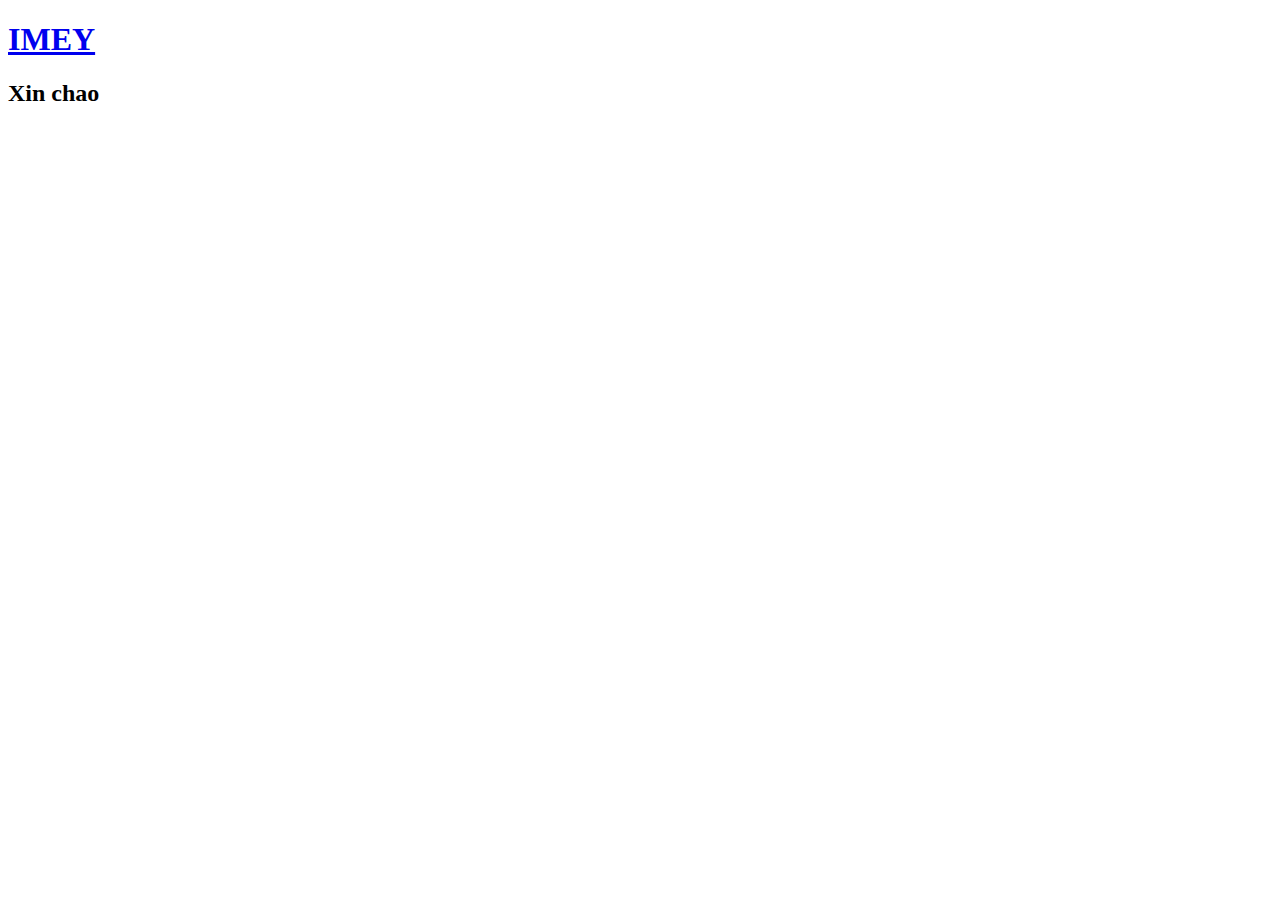
==== src/main/resources/templates/index.html @ 0ae67a2c "thay doi giao dien" ====
<!DOCTYPE html>
<html lang="en">

<head>
  <meta charset="utf-8">
  <meta content="width=device-width, initial-scale=1.0" name="viewport">

  <title>Xin chao</title>
  <meta content="" name="description">
  <meta content="" name="keywords">

  <!-- Favicons -->
  <!-- <link href="assets/img/favicon.png" rel="icon"> -->
  <link href="/img/ins.png" rel="icon">
  <link href="/img/apple-touch-icon.png" rel="apple-touch-icon">

  <!-- Google Fonts -->
  <link rel="preconnect" href="https://fonts.googleapis.com">
  <link rel="preconnect" href="https://fonts.gstatic.com" crossorigin>
  <link
          href="https://fonts.googleapis.com/css2?family=Open+Sans:ital,wght@0,300;0,400;0,500;0,600;0,700;1,300;1,400;1,600;1,700&family=Inter:ital,wght@0,300;0,400;0,500;0,600;0,700;1,300;1,400;1,500;1,600;1,700&family=Cardo:ital,wght@0,400;0,700;1,400&display=swap"
          rel="stylesheet">

  <!-- Vendor CSS Files -->
  <link href="/vendor/bootstrap/css/bootstrap.min.css" rel="stylesheet">
  <link href="/vendor/bootstrap-icons/bootstrap-icons.css" rel="stylesheet">
  <link href="/vendor/swiper/swiper-bundle.min.css" rel="stylesheet">
  <link href="/vendor/glightbox/css/glightbox.min.css" rel="stylesheet">
  <link href="/vendor/aos/aos.css" rel="stylesheet">

  <!-- Template Main CSS File -->
  <link href="/css/main.css" rel="stylesheet">

</head>

<body>

<!-- ======= Header ======= -->
<header id="header" class="header d-flex align-items-center fixed-top">
  <div class="container-fluid d-flex align-items-center justify-content-between">

    <a href="#" class="logo d-flex align-items-center  me-auto me-lg-0">
      <!-- Uncomment the line below if you also wish to use an image logo -->
      <!-- <img src="assets/img/logo.png" alt=""> -->
      <i class="bi bi-camera"></i>
      <h1>IMEY</h1>
    </a>

    <div class="header-social-links">
      <a href="https://www.facebook.com/duogglong" class="facebook"><i class="bi bi-facebook"></i></a>
      <a href="https://www.instagram.com/duogglong/" class="instagram"><i class="bi bi-instagram"></i></a>
      <a href="https://www.linkedin.com/in/duogglong/" class="linkedin"><i class="bi bi-linkedin"></i></i></a>
    </div>
    <!-- <i class="mobile-nav-toggle mobile-nav-show bi bi-list"></i> -->
    <!-- <i class="mobile-nav-toggle mobile-nav-hide d-none bi bi-x"></i> -->

  </div>
</header><!-- End Header -->

<section id="hero" class="hero d-flex flex-column justify-content-center align-items-center" data-aos="fade"
         data-aos-delay="1500">
  <div class="container">
    <div class="row justify-content-center">
      <div class="col-lg-6 text-center">
        <h2><span>Xin chao</span></h2>
        <!-- <i>"Khi bạn chọn bình yên, nó đi kèm rất nhiều lời tạm biệt..!"</i> -->
      </div>
    </div>
  </div>
</section>

<main id="main" data-aos="fade" data-aos-delay="1500">

  <!-- ======= Gallery Section ======= -->
  <section id="gallery" class="gallery">
    <div class="container-fluid">
      <div class="row gy-4 justify-content-center contain_all">

        <!-- Decor -->
        <div class="col-xl-3 col-lg-4 col-md-6 custom_img" style="margin-top: 1px; padding: 2px;">
          <div class="gallery-item h-100" style="border-radius: 2px;">
            <img src="/img/decor/loveToday.jpg" class="img-fluid img_fit" alt="">
          </div>
        </div>

        <!-- Decor -->
        <div class="col-xl-3 col-lg-4 col-md-6 custom_img" style="margin-top: 1px; padding: 2px;">
          <div class="gallery-item h-100" style="border-radius: 2px;">
            <img src="/img/decor/rem.jpg" class="img-fluid img_fit" alt="">
          </div>
        </div>

        <!-- Decor -->
        <div class="col-xl-3 col-lg-4 col-md-6 custom_img" style="margin-top: 1px; padding: 2px;">
          <div class="gallery-item h-100" style="border-radius: 2px;">
            <img src="/img/decor/tuongNuaDau.jpg" class="img-fluid" alt="">
          </div>
        </div>

        <!-- Decor -->
        <div class="col-xl-3 col-lg-4 col-md-6 custom_img" style="margin-top: 1px; padding: 2px;">
          <div class="gallery-item h-100" style="border-radius: 2px;">
            <img src="/img/decor/diaNhac.jpg" class="img-fluid" alt="">
          </div>
        </div>

        <!-- Decor -->
        <div class="col-xl-3 col-lg-4 col-md-6 custom_img" style="margin-top: 1px; padding: 2px;">
          <div class="gallery-item h-100" style="border-radius: 2px;">
            <img src="/img/decor/savingMyself.jpg" class="img-fluid" alt="">
          </div>
        </div>

        <!-- Decor -->
        <div class="col-xl-3 col-lg-4 col-md-6 custom_img" style="margin-top: 1px; padding: 2px;">
          <div class="gallery-item h-100" style="border-radius: 2px;">
            <img src="/img/decor/mindMess.jpg" class="img-fluid" alt="">
          </div>
        </div>

        <!-- Decor -->
        <div class="col-xl-3 col-lg-4 col-md-6 custom_img" style="margin-top: 1px; padding: 2px;">
          <div class="gallery-item h-100" style="border-radius: 2px;">
            <img src="/img/decor/phoneBook.jpg" class="img-fluid" alt="">
          </div>
        </div>

        <!-- Decor -->
        <div class="col-xl-3 col-lg-4 col-md-6 custom_img" style="margin-top: 1px; padding: 2px;">
          <div class="gallery-item h-100" style="border-radius: 2px;">
            <img src="/img/decor/nhieuSach.jpg" class="img-fluid img_fit" alt="">
          </div>
        </div>

        <!-- Decor -->
        <div class="col-xl-3 col-lg-4 col-md-6 custom_img" style="margin-top: 1px; padding: 2px;">
          <div class="gallery-item h-100" style="border-radius: 2px;">
            <img src="/img/decor/hoaHongTrang.jpg" class="img-fluid" alt="">
          </div>
        </div>

        <!-- Decor -->
        <div class="col-xl-3 col-lg-4 col-md-6 custom_img" style="margin-top: 1px; padding: 2px;">
          <div class="gallery-item h-100" style="border-radius: 2px;">
            <img src="/img/decor/caiCoc.jpg" class="img-fluid img_fit" alt="">
          </div>
        </div>

        <!-- Decor -->
        <div class="col-xl-3 col-lg-4 col-md-6 custom_img" style="margin-top: 1px; padding: 2px;">
          <div class="gallery-item h-100" style="border-radius: 2px;">
            <img src="/img/decor/2bucTranh.jpg" class="img-fluid" alt="">
          </div>
        </div>

        <!-- Decor -->
        <div class="col-xl-3 col-lg-4 col-md-6 custom_img" style="margin-top: 1px; padding: 2px;">
          <div class="gallery-item h-100" style="border-radius: 2px;">
            <img src="/img/decor/bag.jpg" class="img-fluid" alt="">
          </div>
        </div>

        <!-- Decor -->
        <div class="col-xl-3 col-lg-4 col-md-6 custom_img" style="margin-top: 1px; padding: 2px;">
          <div class="gallery-item h-100" style="border-radius: 2px;">
            <img src="/img/decor/flowerBook.jpg" class="img-fluid" alt="">
          </div>
        </div>

      </div>
    </div>
  </section><!-- End Gallery Section -->
</main>

<a href="#" class="scroll-top d-flex align-items-center justify-content-center"><i
        class="bi bi-arrow-up-short"></i></a>

<div id="preloader">
  <div class="line"></div>
</div>

<!-- Vendor JS Files -->
<script src="/vendor/bootstrap/js/bootstrap.bundle.min.js"></script>
<script src="/vendor/swiper/swiper-bundle.min.js"></script>
<script src="/vendor/glightbox/js/glightbox.min.js"></script>
<script src="/vendor/aos/aos.js"></script>
<script src="/vendor/php-email-form/validate.js"></script>

<!-- Template Main JS File -->
<script src="/js/main.js"></script>

</body>

</html>
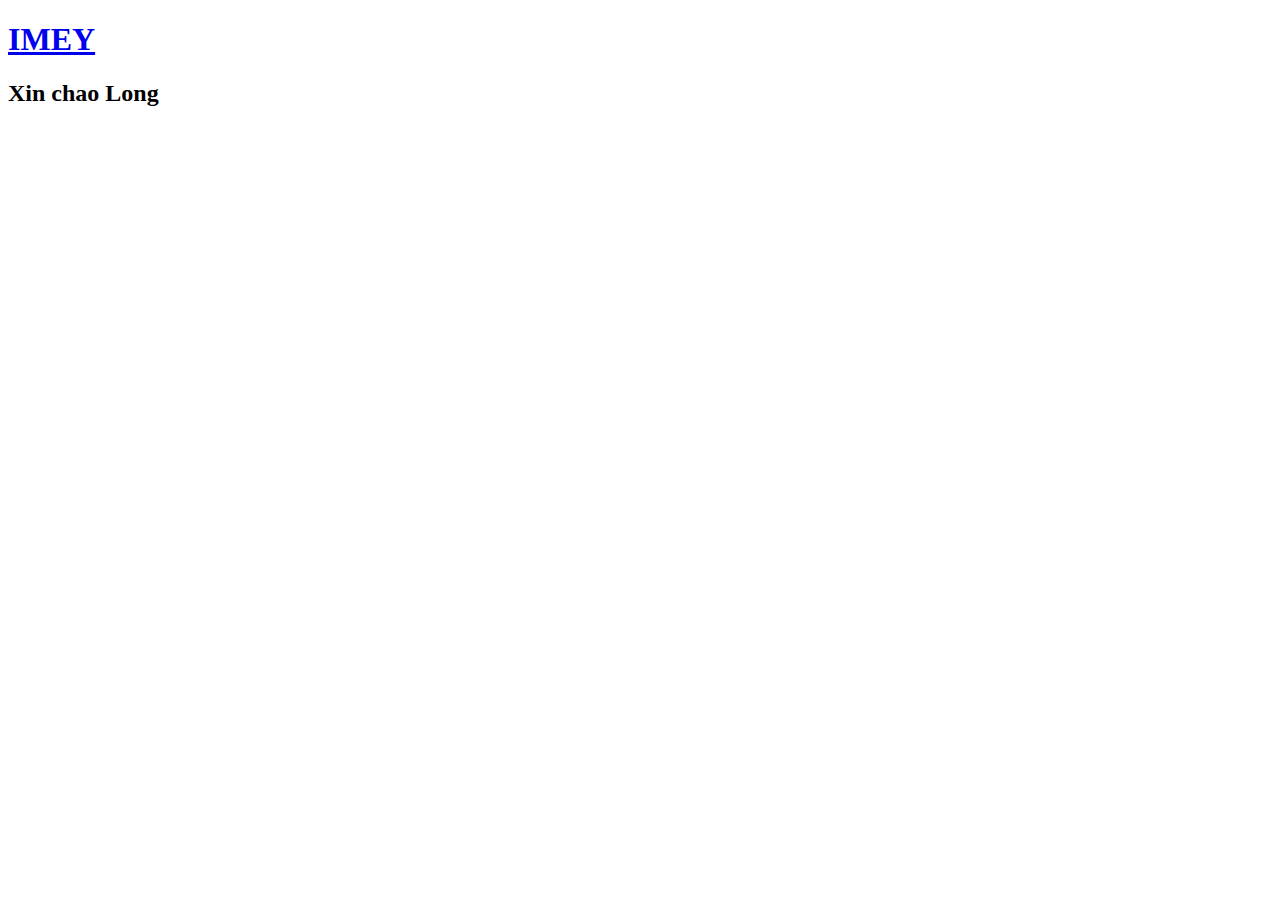
==== commit 75a7e175: "update service file" ====
--- a/src/main/resources/templates/index.html
+++ b/src/main/resources/templates/index.html
@@ -62,7 +62,7 @@
   <div class="container">
     <div class="row justify-content-center">
       <div class="col-lg-6 text-center">
-        <h2><span>Xin chao</span></h2>
+        <h2><span>Xin chao Long</span></h2>
         <!-- <i>"Khi bạn chọn bình yên, nó đi kèm rất nhiều lời tạm biệt..!"</i> -->
       </div>
     </div>
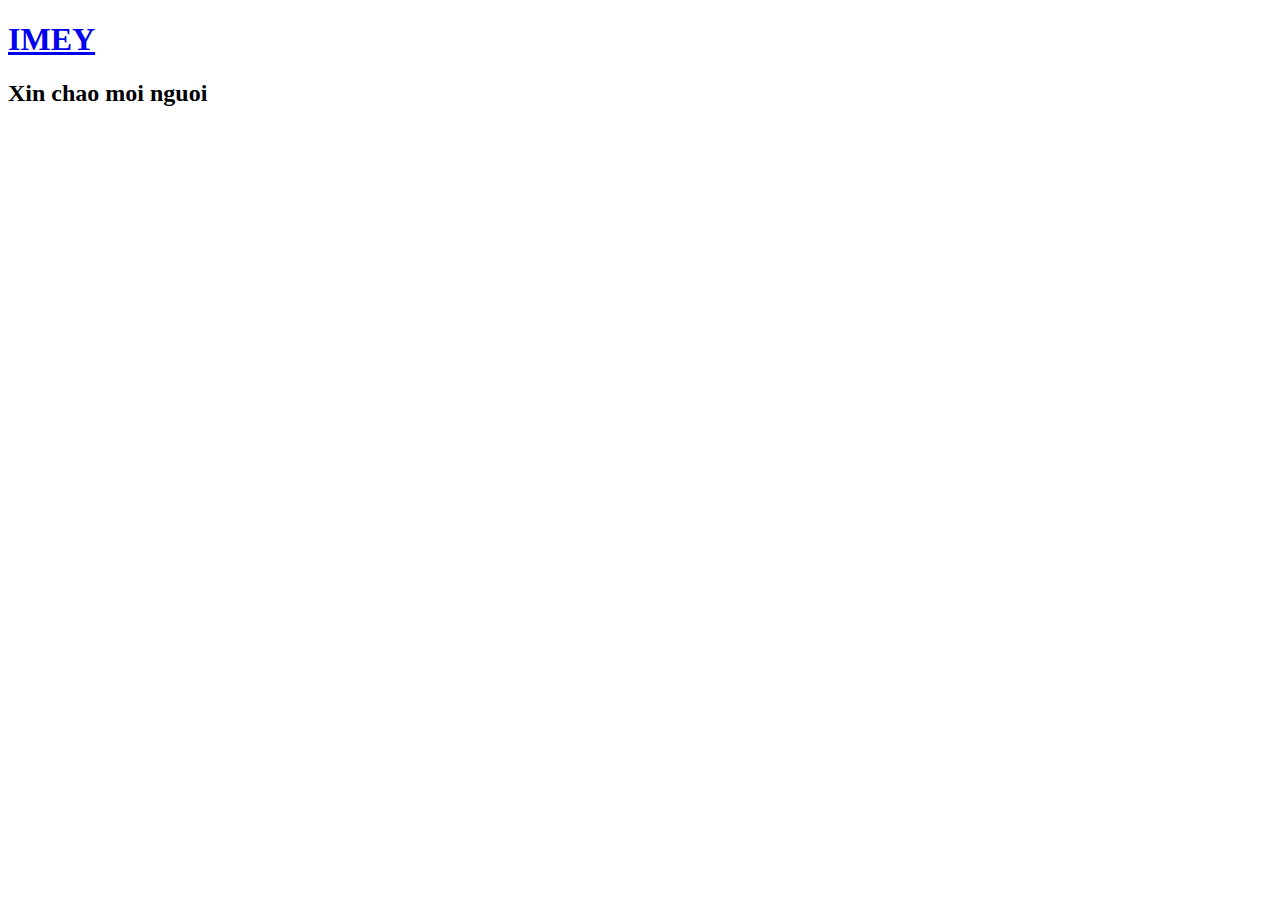
==== commit 2e306662: "change content html" ====
--- a/src/main/resources/templates/index.html
+++ b/src/main/resources/templates/index.html
@@ -62,7 +62,7 @@
   <div class="container">
     <div class="row justify-content-center">
       <div class="col-lg-6 text-center">
-        <h2><span>Xin chao Long</span></h2>
+        <h2><span>Xin chao moi nguoi</span></h2>
         <!-- <i>"Khi bạn chọn bình yên, nó đi kèm rất nhiều lời tạm biệt..!"</i> -->
       </div>
     </div>
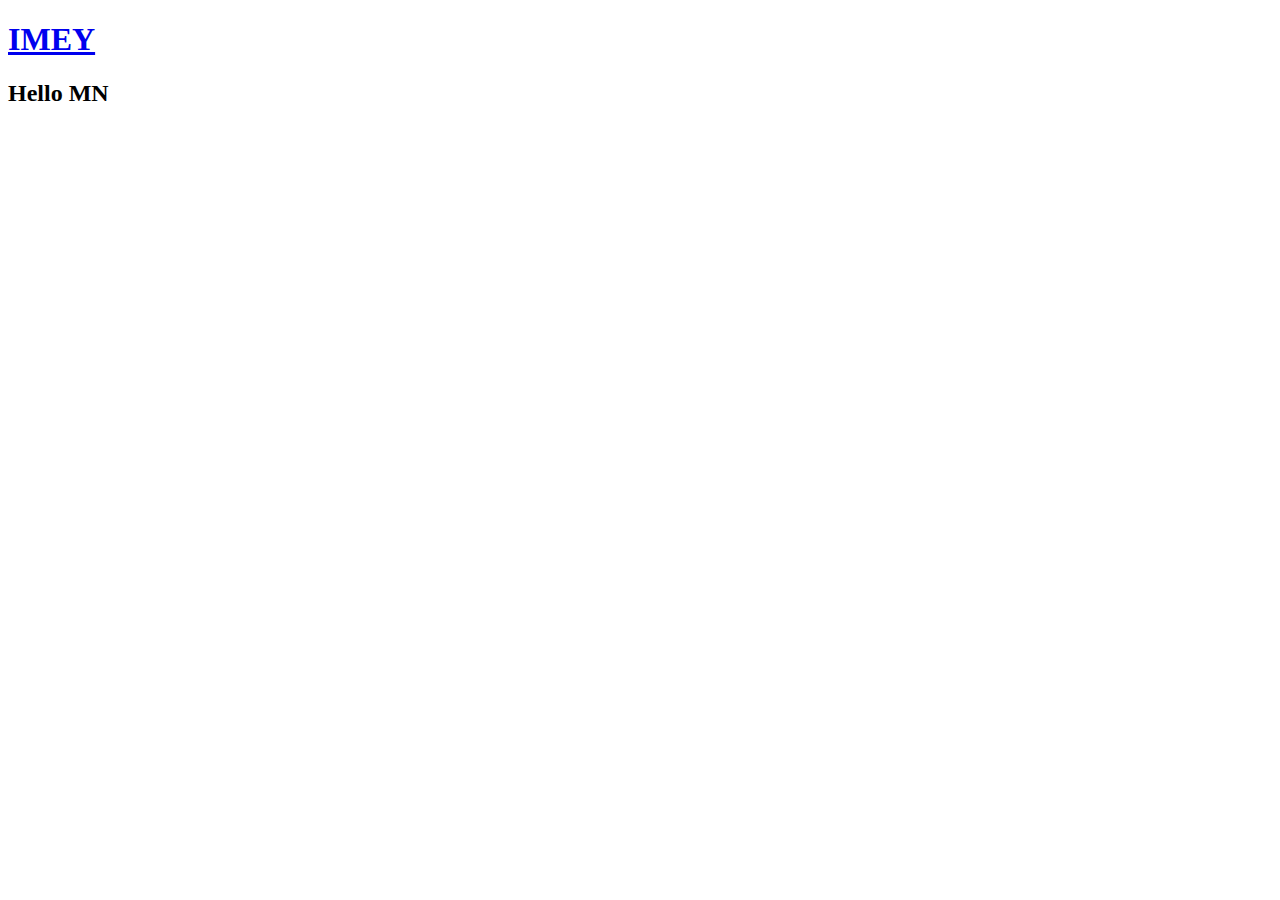
==== commit 4f34649c: "change html" ====
--- a/src/main/resources/templates/index.html
+++ b/src/main/resources/templates/index.html
@@ -62,8 +62,7 @@
   <div class="container">
     <div class="row justify-content-center">
       <div class="col-lg-6 text-center">
-        <h2><span>Xin chao moi nguoi</span></h2>
-        <!-- <i>"Khi bạn chọn bình yên, nó đi kèm rất nhiều lời tạm biệt..!"</i> -->
+        <h2><span>Hello MN</span></h2>
       </div>
     </div>
   </div>
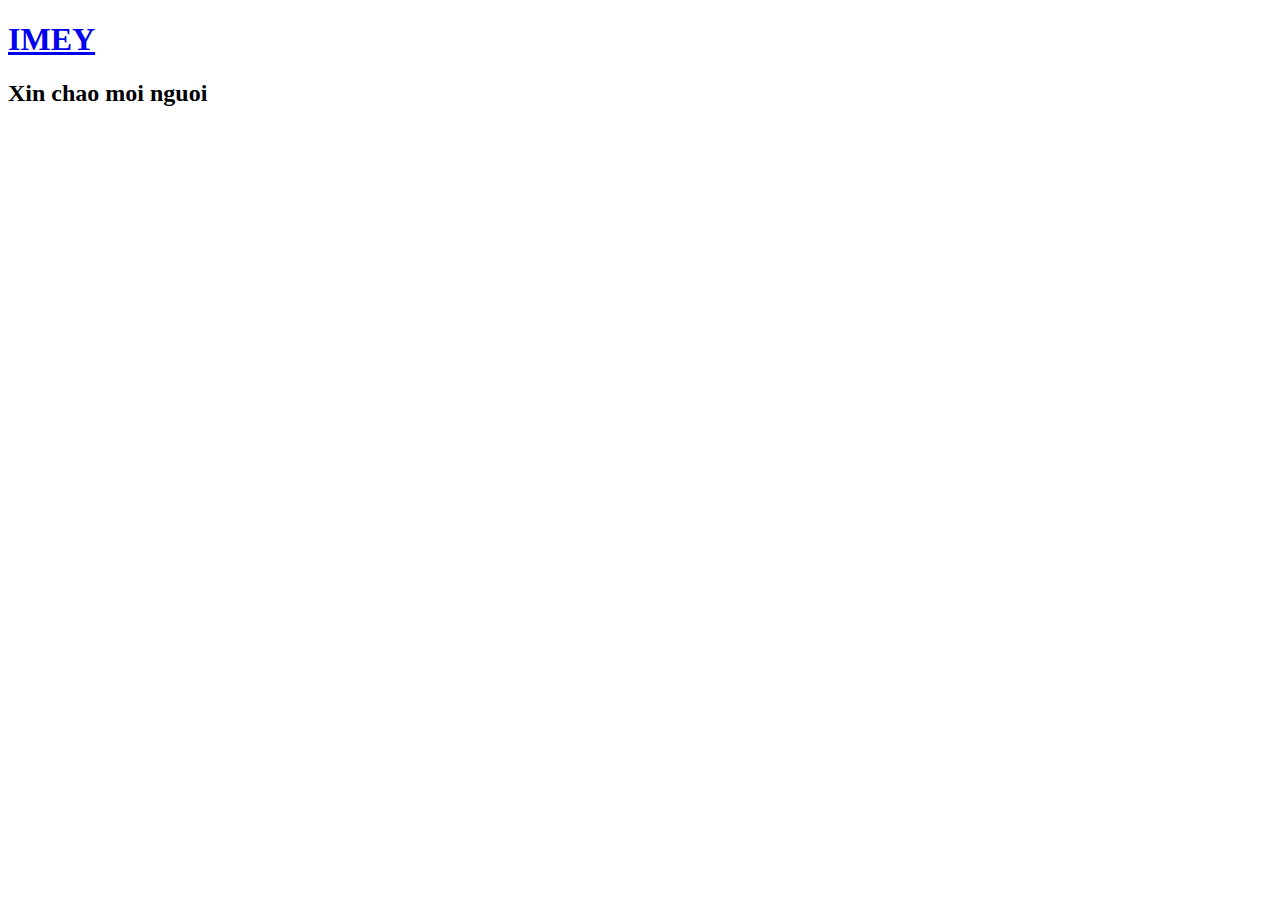
==== commit fa27d47e: "change text" ====
--- a/src/main/resources/templates/index.html
+++ b/src/main/resources/templates/index.html
@@ -62,7 +62,7 @@
   <div class="container">
     <div class="row justify-content-center">
       <div class="col-lg-6 text-center">
-        <h2><span>Hello MN</span></h2>
+        <h2><span>Xin chao moi nguoi</span></h2>
       </div>
     </div>
   </div>
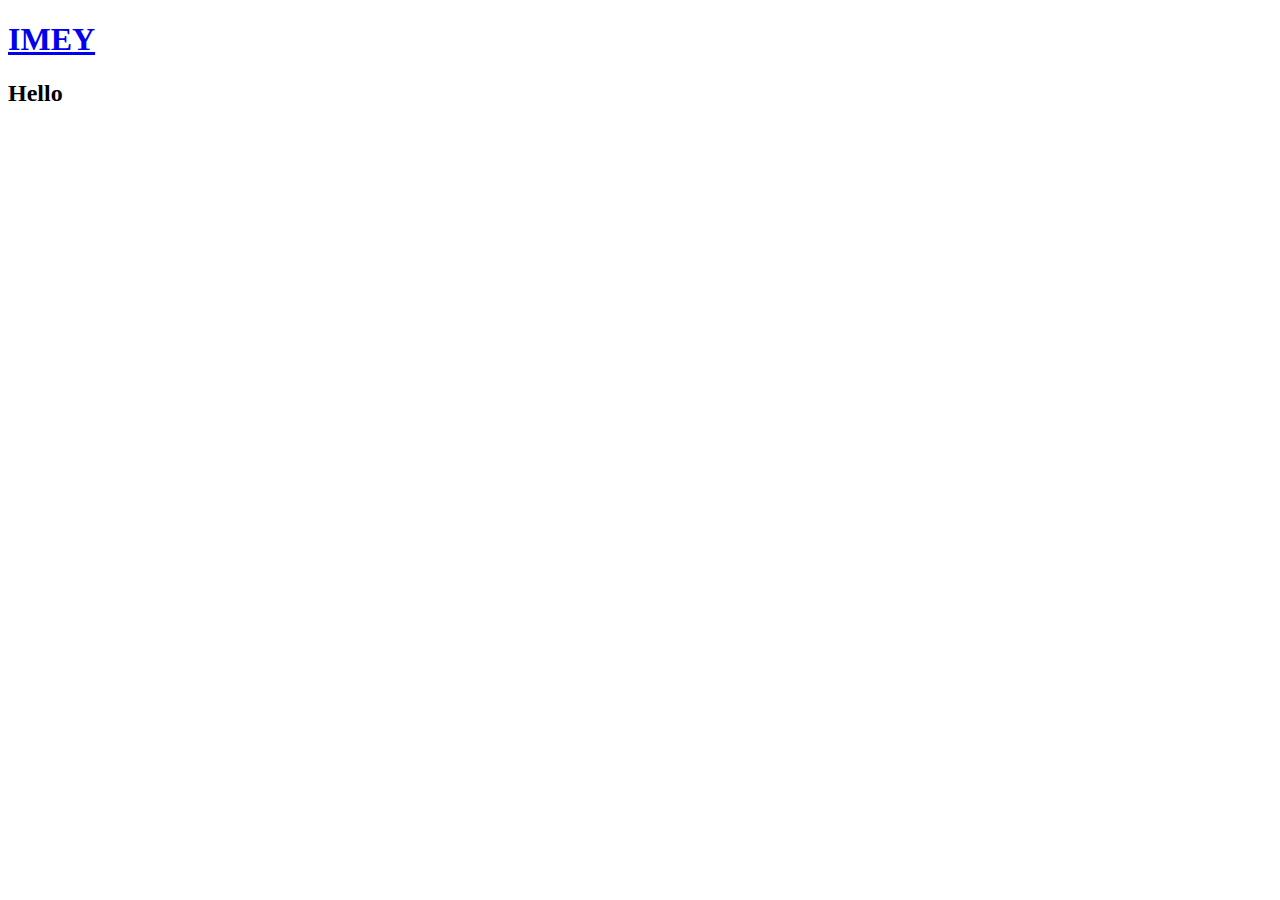
==== commit 4f9482d9: "." ====
--- a/src/main/resources/templates/index.html
+++ b/src/main/resources/templates/index.html
@@ -62,7 +62,7 @@
   <div class="container">
     <div class="row justify-content-center">
       <div class="col-lg-6 text-center">
-        <h2><span>Xin chao moi nguoi</span></h2>
+        <h2><span>Hello</span></h2>
       </div>
     </div>
   </div>
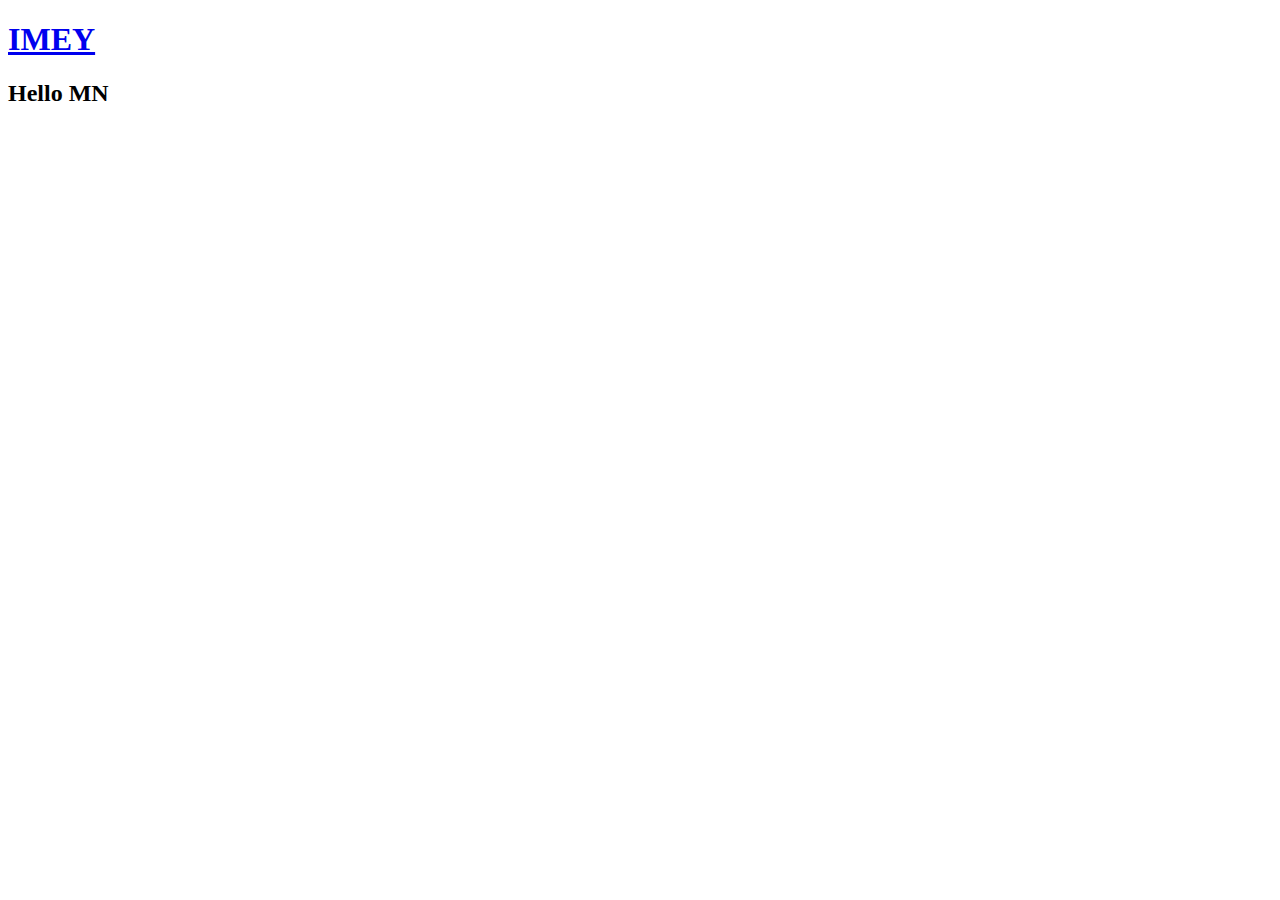
==== commit c91ff52e: "." ====
--- a/src/main/resources/templates/index.html
+++ b/src/main/resources/templates/index.html
@@ -62,7 +62,7 @@
   <div class="container">
     <div class="row justify-content-center">
       <div class="col-lg-6 text-center">
-        <h2><span>Hello</span></h2>
+        <h2><span>Hello MN</span></h2>
       </div>
     </div>
   </div>
